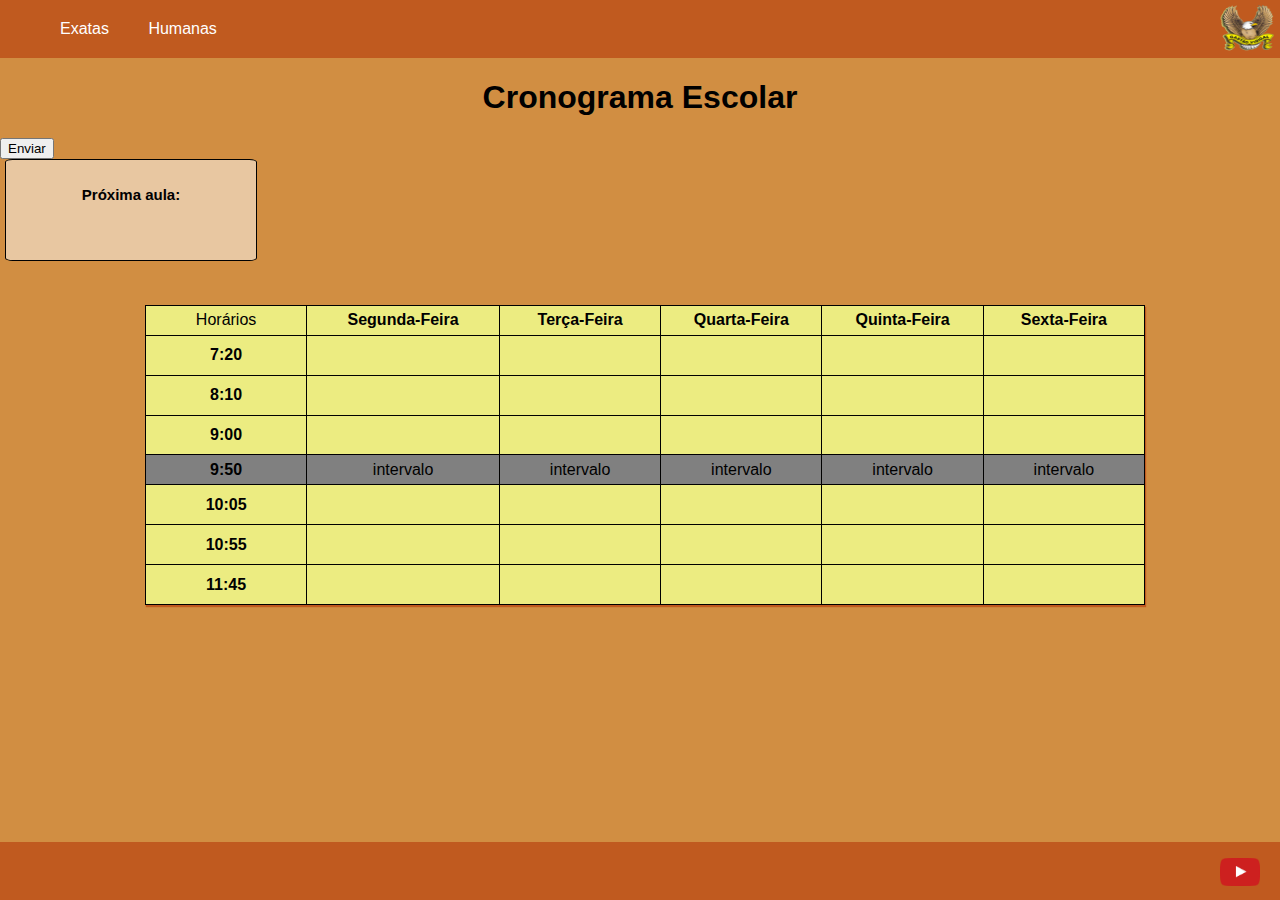
==== humanas.html @ b7fb4162 "☝🤓" ====
<!DOCTYPE html>
<html lang="pt-br">
<head>
	<meta charset="UTF-8">
	<meta http-equiv="X-UA-Compatible" content="IE=edge">
	<meta name="viewport" content="width=device-width, initial-scale=1.0">
	<link rel="stylesheet" href="humanas.css">
    <link rel="shortcut icon" href="open-book.png">
	<!--https://www.flaticon.com/free-icons/open-book Open book icons created by Pixel perfect - Flaticon-->
	<title>Cronograma Humanas</title>
</head>
<body>
	<header>
		<nav>
			<ul>
				<li><a href="index.html">Exatas</a></li>
				<li><a href="humanas.html">Humanas</a></li>
			</ul>
		</nav>
		<img src="aguia_feia.png" alt="Águia Ffeia">
	</header>
	<main>
	<h1>Cronograma Escolar</h1>
	<table>
			<tr>
				<td>Horários</td>
				<th>
					Segunda-Feira
				</th>
				<th>
					Terça-Feira
				</th>
				<th>
					Quarta-Feira
				</th>
				<th>
					Quinta-Feira
				</th>
				<th>
					Sexta-Feira
				</th>
			</tr>
			<tr>
				<th>
					7:20
				</th>
				<td>
					<input id="name31" name="name31" type="text" required>
				</td>
				<td>
					<input id="name32" name="name32" type="text" required>
				</td>
				<td>
					<input id="name33" name="name33" type="text" required>
				</td>
				<td>
					<input id="name34" name="name34" type="text" required>
				</td>
				<td>
					<input id="name35" name="name35" type="text" required>
				</td>
			</tr>
			<tr>
				<th>
					8:10
				</th>
				<td>
					<input id="name36" name="name36" type="text" required>
				</td>
				<td>
					<input id="name37" name="name37" type="text" required>
				</td>
				<td>
					<input id="name38" name="name38" type="text" required>
				</td>
				<td>
					<input id="name39" name="name39" type="text" required>
				</td>
				<td>
					<input id="name40" name="name40" type="text" required>
				</td>
			</tr>
			<tr>
				<th>
					9:00
				</th>
				<td>
					<input id="name41" name="name41" type="text" required>
				</td>
				<td>
					<input id="name42" name="name42" type="text" required>
				</td>
				<td>
					<input id="name43" name="name43" type="text" required>
				</td>
				<td>
					<input id="name44" name="name44" type="text" required>
				</td>
				<td>
					<input id="name45" name="name45" type="text" required>
				</td>
			</tr>
			<tr class="intervalo">
				<th>
					9:50
				</th>
				<td>
					intervalo
				</td>
				<td>
					intervalo
				</td>
				<td>
					intervalo
				</td>
				<td>
					intervalo
				</td>
				<td>
					intervalo
				</td>
			</tr>
			<tr>
				<th>
					10:05
				</th>
				<td>
					<input id="name46" name="name46" type="text" required>
				</td>
				<td>
					<input id="name47" name="name47" type="text" required>
				</td>
				<td>
					<input id="name48" name="name48" type="text" required>
				</td>
				<td>
					<input id="name49" name="name49" type="text" required>
				</td>
				<td>
					<input id="name50" name="name50" type="text" required>
				</td>
			</tr>
			<tr>
				<th>
					10:55
				</th>
				<td>
					<input id="name51" name="name51" type="text" required>
				</td>
				<td>
					<input id="name52" name="name52" type="text" required>
				</td>
				<td>
					<input id="name53" name="name53" type="text" required>
				</td>
				<td>
					<input id="name54" name="name54" type="text" required>
				</td>
				<td>
					<input id="name55" name="name55" type="text" required>
				</td>
			</tr>
			<tr>
				<th>
					11:45
				</th>
				<td>
					<input id="name56" name="name56" type="text" required>
				</td>
				<td>
					<input id="name57" name="name57" type="text" required>
				</td>
				<td>
					<input id="name58" name="name58" type="text" required>
				</td>
				<td>
					<input id="name59" name="name59" type="text" required>
				</td>
				<td>
					<input id="name60" name="name60" type="text" required>
				</td>
			</tr>
	</table>
	<form id="name-form">
		<input type="submit" value="Enviar">
	</form>
	<div class="zap"><h2>Próxima aula:</h2>
	<span class="zaperson"></span>
	</div>
	</main>
	<footer>
		<a href="https://www.youtube.com/@aulaparana9301" target="_blank">
			<img src="youtube.png" alt="Youtube">
		</a>
	</footer>
	<script>
		const nameForm = document.querySelector("#name-form")
		const welcomeContainer = document.querySelector("#welcome")
		const logout = document.querySelector("#logout")

		nameForm.addEventListener("submit", (e) =>{
			e.preventDefault();

			const nameInput31 = document.querySelector("#name31")

			localStorage.setItem("name31", nameInput31.value)
		})
		
		var TLOU31 = localStorage.getItem('name31');
		document.getElementById('name31').value = TLOU31;




		nameForm.addEventListener("submit", (e) =>{
			e.preventDefault();

			const nameInput32 = document.querySelector("#name32")

			localStorage.setItem("name32", nameInput32.value)
		})
		
		var TLOU32 = localStorage.getItem('name32');
		document.getElementById('name32').value = TLOU32;




		nameForm.addEventListener("submit", (e) =>{
			e.preventDefault();

			const nameInput33 = document.querySelector("#name33")

			localStorage.setItem("name33", nameInput33.value)
		})
		
		var TLOU33 = localStorage.getItem('name33');
		document.getElementById('name33').value = TLOU33;




		nameForm.addEventListener("submit", (e) =>{
			e.preventDefault();

			const nameInput34 = document.querySelector("#name34")

			localStorage.setItem("name34", nameInput34.value)
		})
		
		var TLOU34 = localStorage.getItem('name34');
		document.getElementById('name34').value = TLOU34;




		nameForm.addEventListener("submit", (e) =>{
			e.preventDefault();

			const nameInput35 = document.querySelector("#name35")

			localStorage.setItem("name35", nameInput35.value)
		})
		
		var TLOU35 = localStorage.getItem('name35');
		document.getElementById('name35').value = TLOU35;




		nameForm.addEventListener("submit", (e) =>{
			e.preventDefault();

			const nameInput36 = document.querySelector("#name36")

			localStorage.setItem("name36", nameInput36.value)
		})
		
		var TLOU36 = localStorage.getItem('name36');
		document.getElementById('name36').value = TLOU36;




		nameForm.addEventListener("submit", (e) =>{
			e.preventDefault();

			const nameInput37 = document.querySelector("#name37")

			localStorage.setItem("name37", nameInput37.value)
		})
		
		var TLOU37 = localStorage.getItem('name37');
		document.getElementById('name37').value = TLOU37;




		nameForm.addEventListener("submit", (e) =>{
			e.preventDefault();

			const nameInput38 = document.querySelector("#name38")

			localStorage.setItem("name38", nameInput38.value)
		})
		
		var TLOU38 = localStorage.getItem('name38');
		document.getElementById('name38').value = TLOU38;




		nameForm.addEventListener("submit", (e) =>{
			e.preventDefault();

			const nameInput39 = document.querySelector("#name39")

			localStorage.setItem("name39", nameInput39.value)
		})
		
		var TLOU39 = localStorage.getItem('name39');
		document.getElementById('name39').value = TLOU39;




		nameForm.addEventListener("submit", (e) =>{
			e.preventDefault();

			const nameInput40 = document.querySelector("#name40")

			localStorage.setItem("name40", nameInput40.value)
		})
		
		var TLOU40 = localStorage.getItem('name40');
		document.getElementById('name40').value = TLOU40;




		nameForm.addEventListener("submit", (e) =>{
			e.preventDefault();

			const nameInput41 = document.querySelector("#name41")

			localStorage.setItem("name41", nameInput41.value)
		})
		
		var TLOU41 = localStorage.getItem('name41');
		document.getElementById('name41').value = TLOU41;




		nameForm.addEventListener("submit", (e) =>{
			e.preventDefault();

			const nameInput42 = document.querySelector("#name42")

			localStorage.setItem("name42", nameInput42.value)
		})
		
		var TLOU42 = localStorage.getItem('name42');
		document.getElementById('name42').value = TLOU42;




		nameForm.addEventListener("submit", (e) =>{
			e.preventDefault();

			const nameInput43 = document.querySelector("#name43")

			localStorage.setItem("name43", nameInput43.value)
		})
		
		var TLOU43 = localStorage.getItem('name43');
		document.getElementById('name43').value = TLOU43;




		nameForm.addEventListener("submit", (e) =>{
			e.preventDefault();

			const nameInput44 = document.querySelector("#name44")

			localStorage.setItem("name44", nameInput44.value)
		})
		
		var TLOU44 = localStorage.getItem('name44');
		document.getElementById('name44').value = TLOU44;




		nameForm.addEventListener("submit", (e) =>{
			e.preventDefault();

			const nameInput45 = document.querySelector("#name45")

			localStorage.setItem("name45", nameInput45.value)
		})
		
		var TLOU45 = localStorage.getItem('name45');
		document.getElementById('name45').value = TLOU45;
		



		nameForm.addEventListener("submit", (e) =>{
			e.preventDefault();

			const nameInput46 = document.querySelector("#name46")

			localStorage.setItem("name46", nameInput46.value)
		})
		
		var TLOU46 = localStorage.getItem('name46');
		document.getElementById('name46').value = TLOU46;




		nameForm.addEventListener("submit", (e) =>{
			e.preventDefault();

			const nameInput47 = document.querySelector("#name47")

			localStorage.setItem("name47", nameInput47.value)
		})
		
		var TLOU47 = localStorage.getItem('name47');
		document.getElementById('name47').value = TLOU47;




		nameForm.addEventListener("submit", (e) =>{
			e.preventDefault();

			const nameInput48 = document.querySelector("#name48")

			localStorage.setItem("name48", nameInput48.value)
		})
		
		var TLOU48 = localStorage.getItem('name48');
		document.getElementById('name48').value = TLOU48;




		nameForm.addEventListener("submit", (e) =>{
			e.preventDefault();

			const nameInput49 = document.querySelector("#name49")

			localStorage.setItem("name49", nameInput49.value)
		})
		
		var TLOU49 = localStorage.getItem('name49');
		document.getElementById('name49').value = TLOU49;




		nameForm.addEventListener("submit", (e) =>{
			e.preventDefault();

			const nameInput50 = document.querySelector("#name50")

			localStorage.setItem("name50", nameInput50.value)
		})
		
		var TLOU50 = localStorage.getItem('name50');
		document.getElementById('name50').value = TLOU50;




		nameForm.addEventListener("submit", (e) =>{
			e.preventDefault();

			const nameInput51 = document.querySelector("#name51")

			localStorage.setItem("name51", nameInput51.value)
		})
		
		var TLOU51 = localStorage.getItem('name51');
		document.getElementById('name51').value = TLOU51;




		nameForm.addEventListener("submit", (e) =>{
			e.preventDefault();

			const nameInput52 = document.querySelector("#name52")

			localStorage.setItem("name52", nameInput52.value)
		})
		
		var TLOU52 = localStorage.getItem('name52');
		document.getElementById('name52').value = TLOU52;




		nameForm.addEventListener("submit", (e) =>{
			e.preventDefault();

			const nameInput53 = document.querySelector("#name53")

			localStorage.setItem("name53", nameInput53.value)
		})
		
		var TLOU53 = localStorage.getItem('name53');
		document.getElementById('name53').value = TLOU53;




		nameForm.addEventListener("submit", (e) =>{
			e.preventDefault();

			const nameInput54 = document.querySelector("#name54")

			localStorage.setItem("name54", nameInput54.value)
		})
		
		var TLOU54 = localStorage.getItem('name54');
		document.getElementById('name54').value = TLOU54;




		nameForm.addEventListener("submit", (e) =>{
			e.preventDefault();

			const nameInput55 = document.querySelector("#name55")

			localStorage.setItem("name55", nameInput55.value)
		})
		
		var TLOU55 = localStorage.getItem('name55');
		document.getElementById('name55').value = TLOU55;




		nameForm.addEventListener("submit", (e) =>{
			e.preventDefault();

			const nameInput56 = document.querySelector("#name56")

			localStorage.setItem("name56", nameInput56.value)
		})
		
		var TLOU56 = localStorage.getItem('name56');
		document.getElementById('name56').value = TLOU56;




		nameForm.addEventListener("submit", (e) =>{
			e.preventDefault();

			const nameInput57 = document.querySelector("#name57")

			localStorage.setItem("name57", nameInput57.value)
		})
		
		var TLOU57 = localStorage.getItem('name57');
		document.getElementById('name57').value = TLOU57;




		nameForm.addEventListener("submit", (e) =>{
			e.preventDefault();

			const nameInput58 = document.querySelector("#name58")

			localStorage.setItem("name58", nameInput58.value)
		})
		
		var TLOU58 = localStorage.getItem('name58');
		document.getElementById('name58').value = TLOU58;




		nameForm.addEventListener("submit", (e) =>{
			e.preventDefault();

			const nameInput59 = document.querySelector("#name59")

			localStorage.setItem("name59", nameInput59.value)
		})
		
		var TLOU59 = localStorage.getItem('name59');
		document.getElementById('name59').value = TLOU59;




		nameForm.addEventListener("submit", (e) =>{
			e.preventDefault();

			const nameInput60 = document.querySelector("#name60")

			localStorage.setItem("name60", nameInput60.value)
		})
		
		var TLOU60 = localStorage.getItem('name60');
		document.getElementById('name60').value = TLOU60;




		function reloj() {
  			var hoy = new Date();
  			var dia = hoy.getDay();
  			var hora = hoy.getHours();
  			var minuto = hoy.getMinutes();
  			var segundo = hoy.getSeconds();


  			if (dia == 1 & hora < 7 & minuto < 20) {
				document.querySelector(".zaperson").innerHTML = "Português";
 			}
  			if (dia == 1 & hora == 7 & minuto == 20) {
				document.querySelector(".zaperson").innerHTML = "Química";
  			}
  			if (dia == 1 & hora == 8 & minuto == 10) {
				document.querySelector(".zaperson").innerHTML = "Português I";
  			}
  			if (dia == 1 & hora == 9 & minuto == 00) {
				document.querySelector(".zaperson").innerHTML = "Recreio XD";
  			}
  			if (dia == 1 & hora == 9 & minuto == 50) {
				document.querySelector(".zaperson").innerHTML = "História";
  			}
  			if (dia == 1 & hora == 10 & minuto == 05) {
				document.querySelector(".zaperson").innerHTML = "Artes I";
  			}
  			if (dia == 1 & hora == 10 & minuto == 55) {
				document.querySelector(".zaperson").innerHTML = "Inglês";
  			}


  			if (dia == 2 & hora < 7 & minuto < 20) {
				document.querySelector(".zaperson").innerHTML = "Química";
  			}
  			if (dia == 2 & hora == 7 & minuto == 20) {
				document.querySelector(".zaperson").innerHTML = "Sociologia";
  			}
  			if (dia == 2 & hora == 8 & minuto == 10) {
				document.querySelector(".zaperson").innerHTML = "Ed. Fin.";
			}
			if (dia == 2 & hora == 9 & minuto == 00) {
				document.querySelector(".zaperson").innerHTML = "Recreio XD";
			}
			if (dia == 2 & hora == 9 & minuto == 50) {
				document.querySelector(".zaperson").innerHTML = "Ed. Fin.";
			}
			if (dia == 2 & hora == 10 & minuto == 05) {
				document.querySelector(".zaperson").innerHTML = "Biologia";
			}
			if (dia == 2 & hora == 10 & minuto == 55) {
				document.querySelector(".zaperson").innerHTML = "Português I";
			}


			if (dia == 3 & hora < 7 & minuto < 20) {
				document.querySelector(".zaperson").innerHTML = "Ed. Física";
			}
			if (dia == 3 & hora == 7 & minuto == 20) {
				document.querySelector(".zaperson").innerHTML = "Artes I";
			}
			if (dia == 3 & hora == 8 & minuto == 10) {
				document.querySelector(".zaperson").innerHTML = "Matemática";
			}
			if (dia == 3 & hora == 9 & minuto == 00) {
				document.querySelector(".zaperson").innerHTML = "Recreio XD";
			}
			if (dia == 3 & hora == 9 & minuto == 50) {
				document.querySelector(".zaperson").innerHTML = "Matemática";
			}
			if (dia == 3 & hora == 10 & minuto == 05) {
				document.querySelector(".zaperson").innerHTML = "Biologia";
			}
			if (dia == 3 & hora >= 10 & minuto <= 55) {
				document.querySelector(".zaperson").innerHTML = "Filosofia I";
			}

  
			if (dia == 4 & hora < 7 & minuto < 20) {
				document.querySelector(".zaperson").innerHTML = "Proj. de Vida ";
			}
			if (dia == 4 & hora == 7 & minuto == 20) {
				document.querySelector(".zaperson").innerHTML = "Matemática";
			}
			if (dia == 4 & hora == 8 & minuto == 10) {
				document.querySelector(".zaperson").innerHTML = "Geografia";
			}
			if (dia == 4 & hora == 9 & minuto == 00) {
				document.querySelector(".zaperson").innerHTML = "Recreio XD";
			}
			if (dia == 4 & hora == 9 & minuto == 50) {
				document.querySelector(".zaperson").innerHTML = "Filosofia I";
			}
			if (dia == 4 & hora == 10 & minuto == 05) {
				document.querySelector(".zaperson").innerHTML = "Filosofia I";
			}
			if (dia == 4 & hora == 10 & minuto == 55) {
				document.querySelector(".zaperson").innerHTML = "História";
			}


			if (dia == 5 & hora < 7 & minuto < 20) {
				document.querySelector(".zaperson").innerHTML = "Português";
			}
			if (dia == 5 & hora == 7 & minuto == 20) {
				document.querySelector(".zaperson").innerHTML = "Português";
			}
			if (dia == 5 & hora == 8 & minuto == 10) {
				document.querySelector(".zaperson").innerHTML = "Ed. Física";
			}
			if (dia == 5 & hora == 9 & minuto == 00) {
				document.querySelector(".zaperson").innerHTML = "Recreio XD";
			}
			if (dia == 5 & hora == 9 & minuto == 50) {
				document.querySelector(".zaperson").innerHTML = "Sociologia";
			}
			if (dia == 5 & hora == 10 & minuto == 05) {
				document.querySelector(".zaperson").innerHTML = "Inglês";
			}
			if (dia == 5 & hora == 10 & minuto == 55) {
				document.querySelector(".zaperson").innerHTML = "Geografia";
			}


			if (hora >= 12) {
				document.querySelector(".zaperson").innerHTML = "Nenhuma XD";
			}
		};
		setInterval(reloj, 1000);
	</script>
</body>
</html>
---- humanas.css ----
@import url('https://fonts.googleapis.com/css2?family=Raleway:wght@600&display=swap');

html{
    margin: 0;
    padding: 0;
    width: 100vw;
    height: 100vh;
}
body {
    margin: 0;
    padding: 0;
    background-color: rgb(209, 142, 66);
    font-family: Arial, Helvetica, sans-serif;
}
header {
    background-color: rgb(192, 90, 31);
    padding: 20px;
}
ul {
    margin: 0;
}
li {
    margin-right: 35px;
    display: inline-block;
    position: relative;
}
li::after {
    content:"";
    width: 0;
    height: 1px;
    background-color: white;
    position: absolute;
    bottom: 0;
    left: 0;
    transition: .2s ease-in-out;
}
li:hover::after{
    width: 100%;
}
a {
    text-decoration: none;
    color: white;
}
header img {
    position: absolute;
    width: 55px;
    right: 5px;
    top: 5px;
}
h1 {
    text-align: center;
}
h2 {
    text-align: center;
}
table {
    margin: 0;  
    position: absolute;
    top: 50%;
    left: 50%;
    transform: translate(-50%, -50%);
    background: rgb(236, 236, 129);
    height: 300px;
    width: 1000px;
    border-collapse: collapse;
    box-shadow: 1px 2px 1px rgb(192,90,31);
    text-align: center;
    padding: 5px;
    margin: 5px;
}
th,td {
    border: 1px solid black;
    width: 0px;
    overflow: hidden;
}
.intervalo {
    background-color: gray;
}
table input {
    background: rgb(236, 236, 129);
    margin-left: -3px;
    width: 100%;
    height: 100%;
    font-size: 100%;
    text-align: center;
    font-family: 'Raleway', sans-serif;
}
footer {
    position: absolute;
    bottom: 0;
    width: 100%;
    height: 58px;
    background-color: rgb(192, 90, 31);
}
footer img {
    position: absolute;
    width: 40px;
    bottom: 14px;
    right: 20px;
}
.zap {
    background-color: rgba(255, 255, 255, 0.5);
    border: 1px solid #000;
    border-radius: 3%;
    color: #000;
    display: flex;
    flex-direction: column;
    font-size: 10px;
    justify-content: center;
    height: 100px;
    width: 250px;
    margin-left: 5px;
  }
  .zaperson {
    justify-content: center;
    align-items: center;
    margin-top: 20px;
    margin-left: 65px;
    margin-bottom: 10px;
    font-size: 20px;
    font-weight: bold;
  }
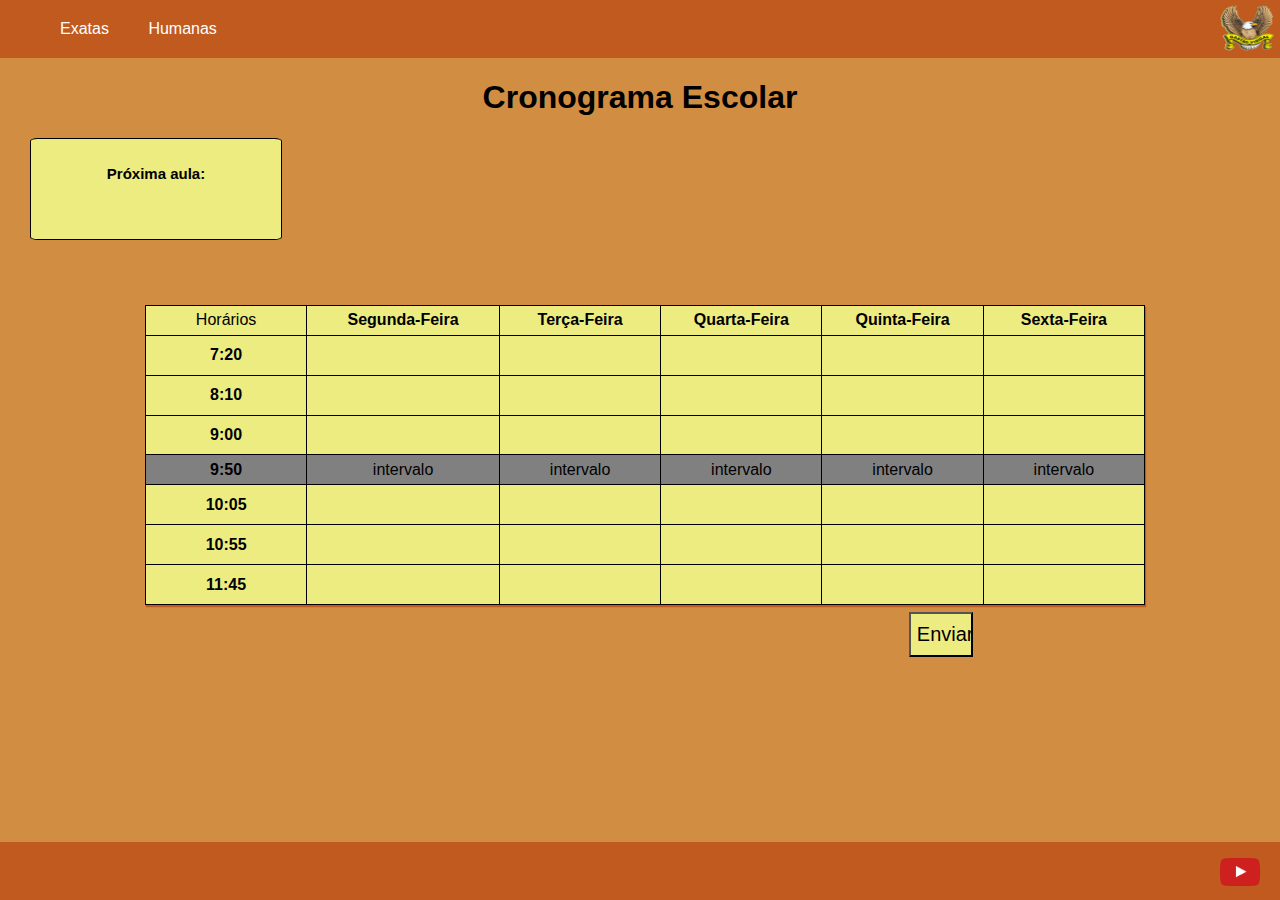
==== commit 0b7efb7e: "☝🤓" ====
--- a/humanas.html
+++ b/humanas.html
@@ -182,7 +182,7 @@
 			</tr>
 	</table>
 	<form id="name-form">
-		<input type="submit" value="Enviar">
+		<input id="ButaoH" type="submit" value="Enviar">
 	</form>
 	<div class="zap"><h2>Próxima aula:</h2>
 	<span class="zaperson"></span>
--- a/humanas.css
+++ b/humanas.css
@@ -85,6 +85,21 @@
     text-align: center;
     font-family: 'Raleway', sans-serif;
 }
+#ButaoH {
+    transition: all .2s;
+    position: absolute;
+    background-color: rgb(236, 236, 129);
+    width: 5%;
+    height: 5%;
+    right: 24%;
+    bottom: 27%;
+    font-size: 20px;
+    cursor: pointer;
+}
+#ButaoH:hover {
+    transform: scale(1.1);
+    filter: drop-shadow(10px 10px 1px rgba(0,0,0,.5));
+}
 footer {
     position: absolute;
     bottom: 0;
@@ -99,7 +114,7 @@
     right: 20px;
 }
 .zap {
-    background-color: rgba(255, 255, 255, 0.5);
+    background-color: rgb(236, 236, 129);
     border: 1px solid #000;
     border-radius: 3%;
     color: #000;
@@ -109,7 +124,7 @@
     justify-content: center;
     height: 100px;
     width: 250px;
-    margin-left: 5px;
+    margin-left: 30px;
   }
   .zaperson {
     justify-content: center;
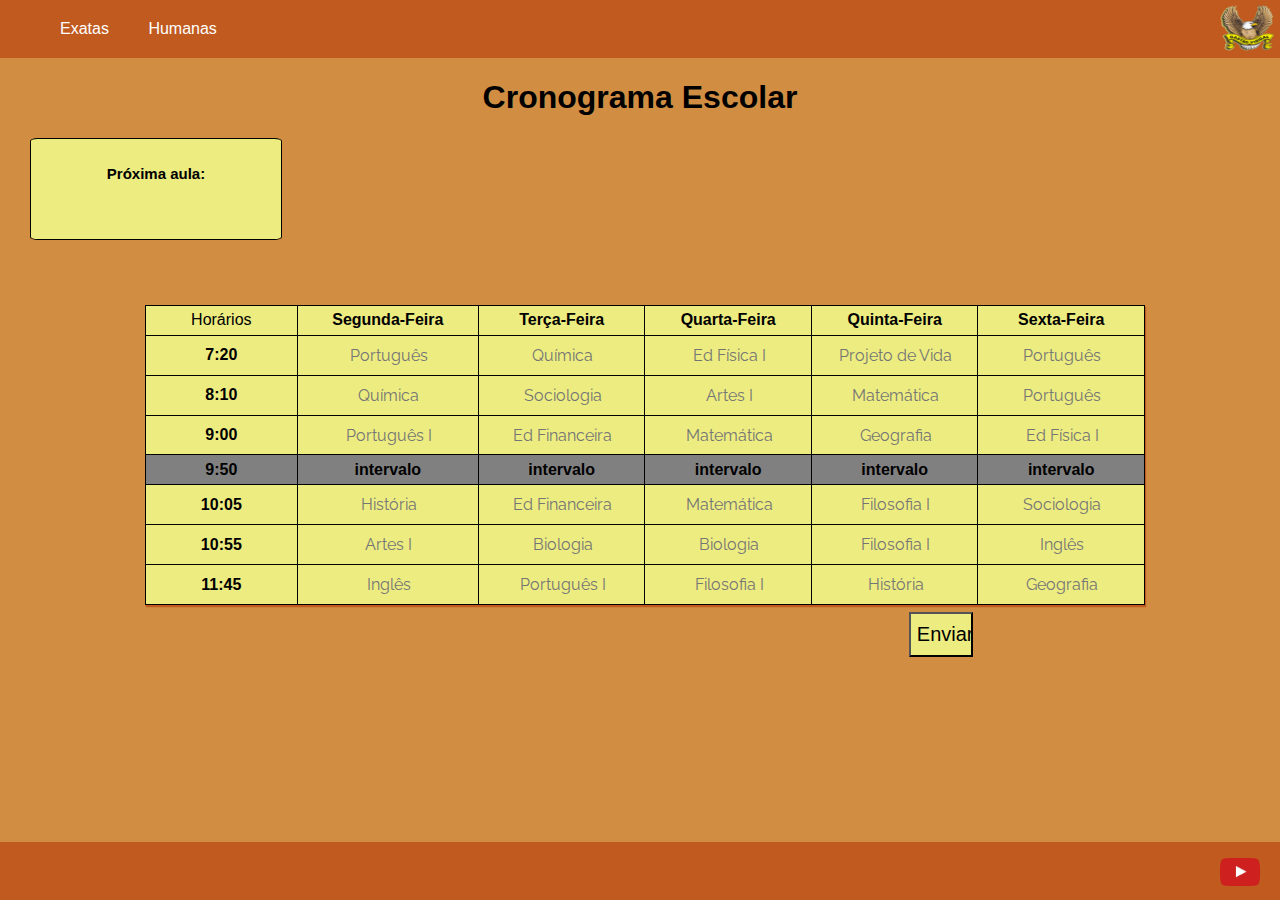
==== commit 14e982b1: "☝🤓" ====
--- a/humanas.html
+++ b/humanas.html
@@ -45,19 +45,19 @@
 					7:20
 				</th>
 				<td>
-					<input id="name31" name="name31" type="text" required>
-				</td>
-				<td>
-					<input id="name32" name="name32" type="text" required>
-				</td>
-				<td>
-					<input id="name33" name="name33" type="text" required>
-				</td>
-				<td>
-					<input id="name34" name="name34" type="text" required>
-				</td>
-				<td>
-					<input id="name35" name="name35" type="text" required>
+					<input id="name31" name="name31" type="text" placeholder="Português" required>
+				</td>
+				<td>
+					<input id="name32" name="name32" type="text" placeholder="Química" required>
+				</td>
+				<td>
+					<input id="name33" name="name33" type="text" placeholder="Ed Física I" required>
+				</td>
+				<td>
+					<input id="name34" name="name34" type="text" placeholder="Projeto de Vida" required>
+				</td>
+				<td>
+					<input id="name35" name="name35" type="text" placeholder="Português" required>
 				</td>
 			</tr>
 			<tr>
@@ -65,19 +65,19 @@
 					8:10
 				</th>
 				<td>
-					<input id="name36" name="name36" type="text" required>
-				</td>
-				<td>
-					<input id="name37" name="name37" type="text" required>
-				</td>
-				<td>
-					<input id="name38" name="name38" type="text" required>
-				</td>
-				<td>
-					<input id="name39" name="name39" type="text" required>
-				</td>
-				<td>
-					<input id="name40" name="name40" type="text" required>
+					<input id="name36" name="name36" type="text" placeholder="Química" required>
+				</td>
+				<td>
+					<input id="name37" name="name37" type="text" placeholder="Sociologia" required>
+				</td>
+				<td>
+					<input id="name38" name="name38" type="text" placeholder="Artes I" required>
+				</td>
+				<td>
+					<input id="name39" name="name39" type="text" placeholder="Matemática" required>
+				</td>
+				<td>
+					<input id="name40" name="name40" type="text" placeholder="Português" required>
 				</td>
 			</tr>
 			<tr>
@@ -85,19 +85,19 @@
 					9:00
 				</th>
 				<td>
-					<input id="name41" name="name41" type="text" required>
-				</td>
-				<td>
-					<input id="name42" name="name42" type="text" required>
-				</td>
-				<td>
-					<input id="name43" name="name43" type="text" required>
-				</td>
-				<td>
-					<input id="name44" name="name44" type="text" required>
-				</td>
-				<td>
-					<input id="name45" name="name45" type="text" required>
+					<input id="name41" name="name41" type="text" placeholder="Português I" required>
+				</td>
+				<td>
+					<input id="name42" name="name42" type="text" placeholder="Ed Financeira" required>
+				</td>
+				<td>
+					<input id="name43" name="name43" type="text" placeholder="Matemática" required>
+				</td>
+				<td>
+					<input id="name44" name="name44" type="text" placeholder="Geografia" required>
+				</td>
+				<td>
+					<input id="name45" name="name45" type="text" placeholder="Ed Física I" required>
 				</td>
 			</tr>
 			<tr class="intervalo">
@@ -125,19 +125,19 @@
 					10:05
 				</th>
 				<td>
-					<input id="name46" name="name46" type="text" required>
-				</td>
-				<td>
-					<input id="name47" name="name47" type="text" required>
-				</td>
-				<td>
-					<input id="name48" name="name48" type="text" required>
-				</td>
-				<td>
-					<input id="name49" name="name49" type="text" required>
-				</td>
-				<td>
-					<input id="name50" name="name50" type="text" required>
+					<input id="name46" name="name46" type="text" placeholder="História" required>
+				</td>
+				<td>
+					<input id="name47" name="name47" type="text" placeholder="Ed Financeira" required>
+				</td>
+				<td>
+					<input id="name48" name="name48" type="text" placeholder="Matemática" required>
+				</td>
+				<td>
+					<input id="name49" name="name49" type="text" placeholder="Filosofia I" required>
+				</td>
+				<td>
+					<input id="name50" name="name50" type="text" placeholder="Sociologia" required>
 				</td>
 			</tr>
 			<tr>
@@ -145,19 +145,19 @@
 					10:55
 				</th>
 				<td>
-					<input id="name51" name="name51" type="text" required>
-				</td>
-				<td>
-					<input id="name52" name="name52" type="text" required>
-				</td>
-				<td>
-					<input id="name53" name="name53" type="text" required>
-				</td>
-				<td>
-					<input id="name54" name="name54" type="text" required>
-				</td>
-				<td>
-					<input id="name55" name="name55" type="text" required>
+					<input id="name51" name="name51" type="text" placeholder="Artes I" required>
+				</td>
+				<td>
+					<input id="name52" name="name52" type="text" placeholder="Biologia" required>
+				</td>
+				<td>
+					<input id="name53" name="name53" type="text" placeholder="Biologia" required>
+				</td>
+				<td>
+					<input id="name54" name="name54" type="text" placeholder="Filosofia I" required>
+				</td>
+				<td>
+					<input id="name55" name="name55" type="text" placeholder="Inglês" required>
 				</td>
 			</tr>
 			<tr>
@@ -165,19 +165,19 @@
 					11:45
 				</th>
 				<td>
-					<input id="name56" name="name56" type="text" required>
-				</td>
-				<td>
-					<input id="name57" name="name57" type="text" required>
-				</td>
-				<td>
-					<input id="name58" name="name58" type="text" required>
-				</td>
-				<td>
-					<input id="name59" name="name59" type="text" required>
-				</td>
-				<td>
-					<input id="name60" name="name60" type="text" required>
+					<input id="name56" name="name56" type="text" placeholder="Inglês" required>
+				</td>
+				<td>
+					<input id="name57" name="name57" type="text" placeholder="Português I" required>
+				</td>
+				<td>
+					<input id="name58" name="name58" type="text" placeholder="Filosofia I" required>
+				</td>
+				<td>
+					<input id="name59" name="name59" type="text" placeholder="História" required>
+				</td>
+				<td>
+					<input id="name60" name="name60" type="text" placeholder="Geografia" required>
 				</td>
 			</tr>
 	</table>
--- a/humanas.css
+++ b/humanas.css
@@ -75,6 +75,7 @@
 }
 .intervalo {
     background-color: gray;
+    font-weight: bold;
 }
 table input {
     background: rgb(236, 236, 129);
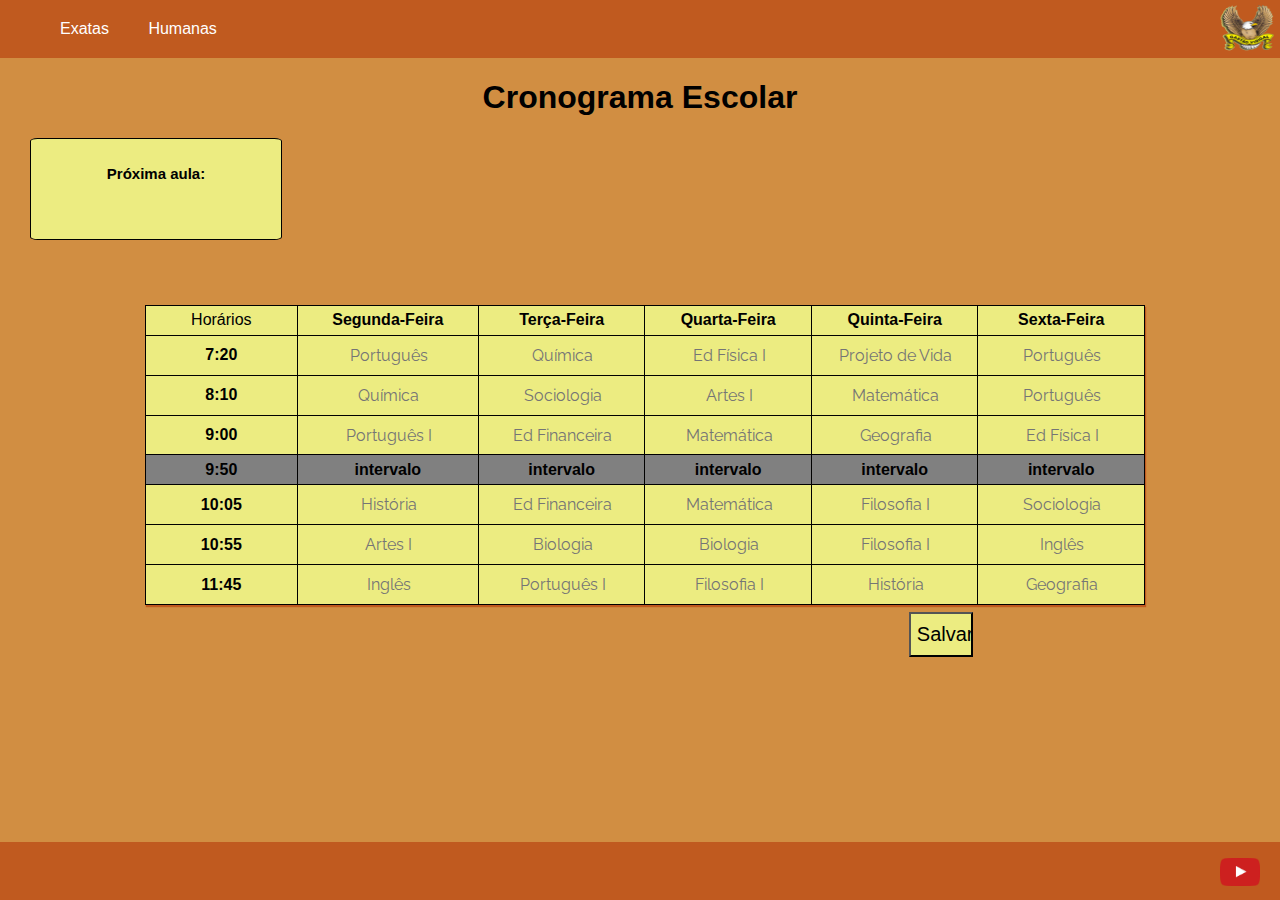
==== commit 184dd595: "☝🤓" ====
--- a/humanas.html
+++ b/humanas.html
@@ -182,7 +182,7 @@
 			</tr>
 	</table>
 	<form id="name-form">
-		<input id="ButaoH" type="submit" value="Enviar">
+		<input id="ButaoH" type="submit" value="Salvar">
 	</form>
 	<div class="zap"><h2>Próxima aula:</h2>
 	<span class="zaperson"></span>
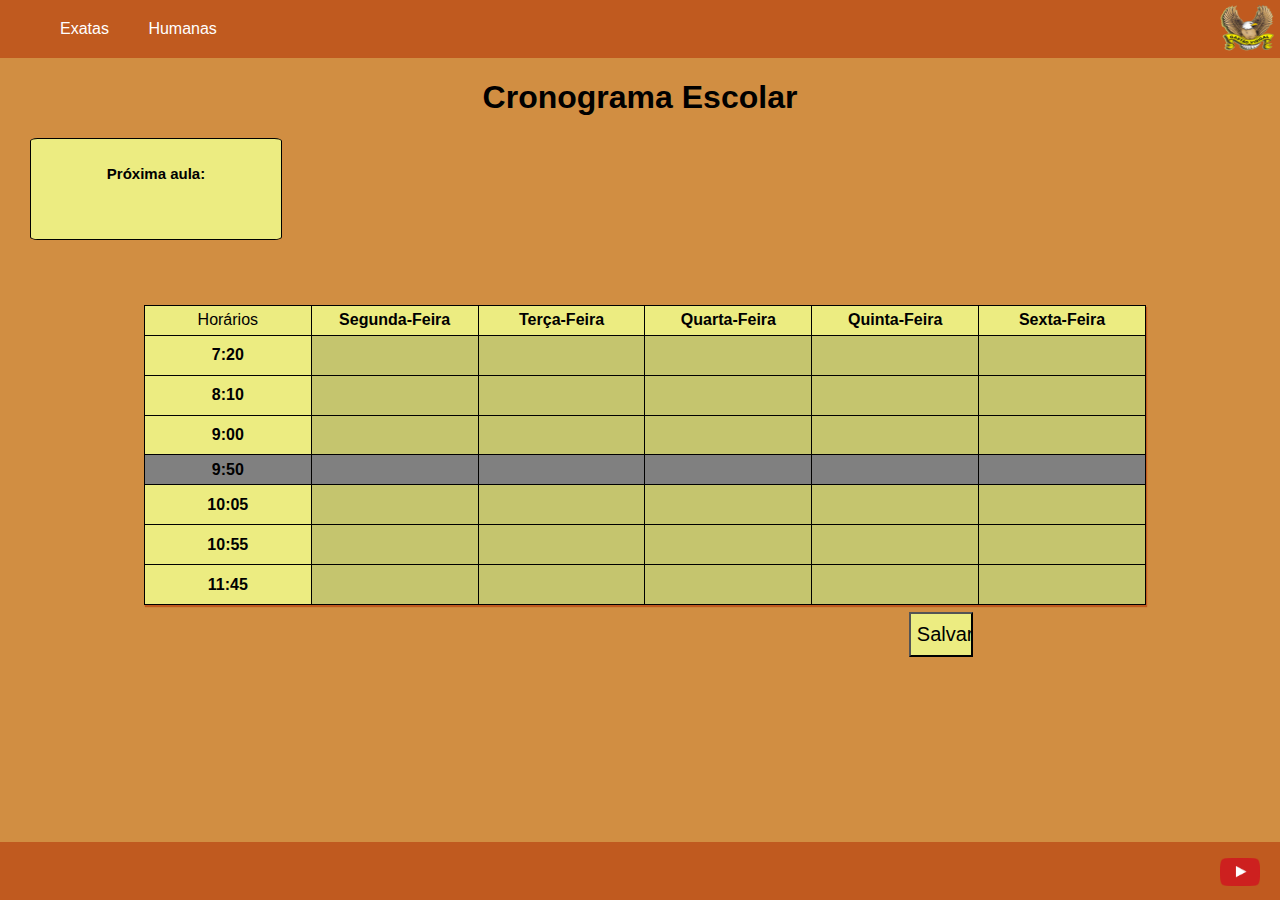
==== commit 53cfe0ce: "☝🤓" ====
--- a/humanas.html
+++ b/humanas.html
@@ -182,7 +182,7 @@
 			</tr>
 	</table>
 	<form id="name-form">
-		<input id="ButaoH" type="submit" value="Salvar">
+		<input id="ButaoH" type="submit" value="Salvar" onclick="window.location.reload()">
 	</form>
 	<div class="zap"><h2>Próxima aula:</h2>
 	<span class="zaperson"></span>
@@ -195,8 +195,6 @@
 	</footer>
 	<script>
 		const nameForm = document.querySelector("#name-form")
-		const welcomeContainer = document.querySelector("#welcome")
-		const logout = document.querySelector("#logout")
 
 		nameForm.addEventListener("submit", (e) =>{
 			e.preventDefault();
@@ -209,6 +207,9 @@
 		var TLOU31 = localStorage.getItem('name31');
 		document.getElementById('name31').value = TLOU31;
 
+		if(name31.value == '') {
+			name31.style.background = "rgb(197, 197, 110)";
+		}
 
 
 
@@ -223,6 +224,9 @@
 		var TLOU32 = localStorage.getItem('name32');
 		document.getElementById('name32').value = TLOU32;
 
+		if(name32.value == '') {
+			name32.style.background = "rgb(197, 197, 110)";
+		}
 
 
 
@@ -237,6 +241,9 @@
 		var TLOU33 = localStorage.getItem('name33');
 		document.getElementById('name33').value = TLOU33;
 
+		if(name33.value == '') {
+			name33.style.background = "rgb(197, 197, 110)";
+		}
 
 
 
@@ -251,6 +258,9 @@
 		var TLOU34 = localStorage.getItem('name34');
 		document.getElementById('name34').value = TLOU34;
 
+		if(name34.value == '') {
+			name34.style.background = "rgb(197, 197, 110)";
+		}
 
 
 
@@ -265,6 +275,9 @@
 		var TLOU35 = localStorage.getItem('name35');
 		document.getElementById('name35').value = TLOU35;
 
+		if(name35.value == '') {
+			name35.style.background = "rgb(197, 197, 110)";
+		}
 
 
 
@@ -279,6 +292,9 @@
 		var TLOU36 = localStorage.getItem('name36');
 		document.getElementById('name36').value = TLOU36;
 
+		if(name36.value == '') {
+			name36.style.background = "rgb(197, 197, 110)";
+		}
 
 
 
@@ -293,6 +309,9 @@
 		var TLOU37 = localStorage.getItem('name37');
 		document.getElementById('name37').value = TLOU37;
 
+		if(name37.value == '') {
+			name37.style.background = "rgb(197, 197, 110)";
+		}
 
 
 
@@ -307,6 +326,9 @@
 		var TLOU38 = localStorage.getItem('name38');
 		document.getElementById('name38').value = TLOU38;
 
+		if(name38.value == '') {
+			name38.style.background = "rgb(197, 197, 110)";
+		}
 
 
 
@@ -321,6 +343,9 @@
 		var TLOU39 = localStorage.getItem('name39');
 		document.getElementById('name39').value = TLOU39;
 
+		if(name39.value == '') {
+			name39.style.background = "rgb(197, 197, 110)";
+		}
 
 
 
@@ -335,6 +360,9 @@
 		var TLOU40 = localStorage.getItem('name40');
 		document.getElementById('name40').value = TLOU40;
 
+		if(name40.value == '') {
+			name40.style.background = "rgb(197, 197, 110)";
+		}
 
 
 
@@ -349,6 +377,9 @@
 		var TLOU41 = localStorage.getItem('name41');
 		document.getElementById('name41').value = TLOU41;
 
+		if(name41.value == '') {
+			name41.style.background = "rgb(197, 197, 110)";
+		}
 
 
 
@@ -363,6 +394,9 @@
 		var TLOU42 = localStorage.getItem('name42');
 		document.getElementById('name42').value = TLOU42;
 
+		if(name42.value == '') {
+			name42.style.background = "rgb(197, 197, 110)";
+		}
 
 
 
@@ -377,6 +411,9 @@
 		var TLOU43 = localStorage.getItem('name43');
 		document.getElementById('name43').value = TLOU43;
 
+		if(name43.value == '') {
+			name43.style.background = "rgb(197, 197, 110)";
+		}
 
 
 
@@ -391,6 +428,9 @@
 		var TLOU44 = localStorage.getItem('name44');
 		document.getElementById('name44').value = TLOU44;
 
+		if(name44.value == '') {
+			name44.style.background = "rgb(197, 197, 110)";
+		}
 
 
 
@@ -401,10 +441,13 @@
 
 			localStorage.setItem("name45", nameInput45.value)
 		})
-		
+
 		var TLOU45 = localStorage.getItem('name45');
 		document.getElementById('name45').value = TLOU45;
-		
+
+		if(name45.value == '') {
+			name45.style.background = "rgb(197, 197, 110)";
+		}
 
 
 
@@ -419,6 +462,9 @@
 		var TLOU46 = localStorage.getItem('name46');
 		document.getElementById('name46').value = TLOU46;
 
+		if(name46.value == '') {
+			name46.style.background = "rgb(197, 197, 110)";
+		}
 
 
 
@@ -433,6 +479,9 @@
 		var TLOU47 = localStorage.getItem('name47');
 		document.getElementById('name47').value = TLOU47;
 
+		if(name47.value == '') {
+			name47.style.background = "rgb(197, 197, 110)";
+		}
 
 
 
@@ -447,6 +496,9 @@
 		var TLOU48 = localStorage.getItem('name48');
 		document.getElementById('name48').value = TLOU48;
 
+		if(name48.value == '') {
+			name48.style.background = "rgb(197, 197, 110)";
+		}
 
 
 
@@ -461,6 +513,9 @@
 		var TLOU49 = localStorage.getItem('name49');
 		document.getElementById('name49').value = TLOU49;
 
+		if(name49.value == '') {
+			name49.style.background = "rgb(197, 197, 110)";
+		}
 
 
 
@@ -475,6 +530,9 @@
 		var TLOU50 = localStorage.getItem('name50');
 		document.getElementById('name50').value = TLOU50;
 
+		if(name50.value == '') {
+			name50.style.background = "rgb(197, 197, 110)";
+		}
 
 
 
@@ -489,6 +547,9 @@
 		var TLOU51 = localStorage.getItem('name51');
 		document.getElementById('name51').value = TLOU51;
 
+		if(name51.value == '') {
+			name51.style.background = "rgb(197, 197, 110)";
+		}
 
 
 
@@ -503,6 +564,9 @@
 		var TLOU52 = localStorage.getItem('name52');
 		document.getElementById('name52').value = TLOU52;
 
+		if(name52.value == '') {
+			name52.style.background = "rgb(197, 197, 110)";
+		}
 
 
 
@@ -517,6 +581,9 @@
 		var TLOU53 = localStorage.getItem('name53');
 		document.getElementById('name53').value = TLOU53;
 
+		if(name53.value == '') {
+			name53.style.background = "rgb(197, 197, 110)";
+		}
 
 
 
@@ -531,6 +598,9 @@
 		var TLOU54 = localStorage.getItem('name54');
 		document.getElementById('name54').value = TLOU54;
 
+		if(name54.value == '') {
+			name54.style.background = "rgb(197, 197, 110)";
+		}
 
 
 
@@ -545,6 +615,9 @@
 		var TLOU55 = localStorage.getItem('name55');
 		document.getElementById('name55').value = TLOU55;
 
+		if(name55.value == '') {
+			name55.style.background = "rgb(197, 197, 110)";
+		}
 
 
 
@@ -559,6 +632,9 @@
 		var TLOU56 = localStorage.getItem('name56');
 		document.getElementById('name56').value = TLOU56;
 
+		if(name56.value == '') {
+			name56.style.background = "rgb(197, 197, 110)";
+		}
 
 
 
@@ -573,6 +649,9 @@
 		var TLOU57 = localStorage.getItem('name57');
 		document.getElementById('name57').value = TLOU57;
 
+		if(name57.value == '') {
+			name57.style.background = "rgb(197, 197, 110)";
+		}
 
 
 
@@ -587,6 +666,9 @@
 		var TLOU58 = localStorage.getItem('name58');
 		document.getElementById('name58').value = TLOU58;
 
+		if(name58.value == '') {
+			name58.style.background = "rgb(197, 197, 110)";
+		}
 
 
 
@@ -601,6 +683,9 @@
 		var TLOU59 = localStorage.getItem('name59');
 		document.getElementById('name59').value = TLOU59;
 
+		if(name59.value == '') {
+			name59.style.background = "rgb(197, 197, 110)";
+		}
 
 
 
@@ -615,6 +700,9 @@
 		var TLOU60 = localStorage.getItem('name60');
 		document.getElementById('name60').value = TLOU60;
 
+		if(name60.value == '') {
+			name60.style.background = "rgb(197, 197, 110)";
+		}
 
 
 
--- a/humanas.css
+++ b/humanas.css
@@ -61,7 +61,7 @@
     transform: translate(-50%, -50%);
     background: rgb(236, 236, 129);
     height: 300px;
-    width: 1000px;
+    width: 1002px;
     border-collapse: collapse;
     box-shadow: 1px 2px 1px rgb(192,90,31);
     text-align: center;
@@ -72,10 +72,14 @@
     border: 1px solid black;
     width: 0px;
     overflow: hidden;
+    width: 167px;
 }
 .intervalo {
     background-color: gray;
     font-weight: bold;
+}
+.intervalo td {
+    opacity: 0;
 }
 table input {
     background: rgb(236, 236, 129);
@@ -86,6 +90,9 @@
     text-align: center;
     font-family: 'Raleway', sans-serif;
 }
+input::placeholder {
+    opacity: 0;
+ }
 #ButaoH {
     transition: all .2s;
     position: absolute;
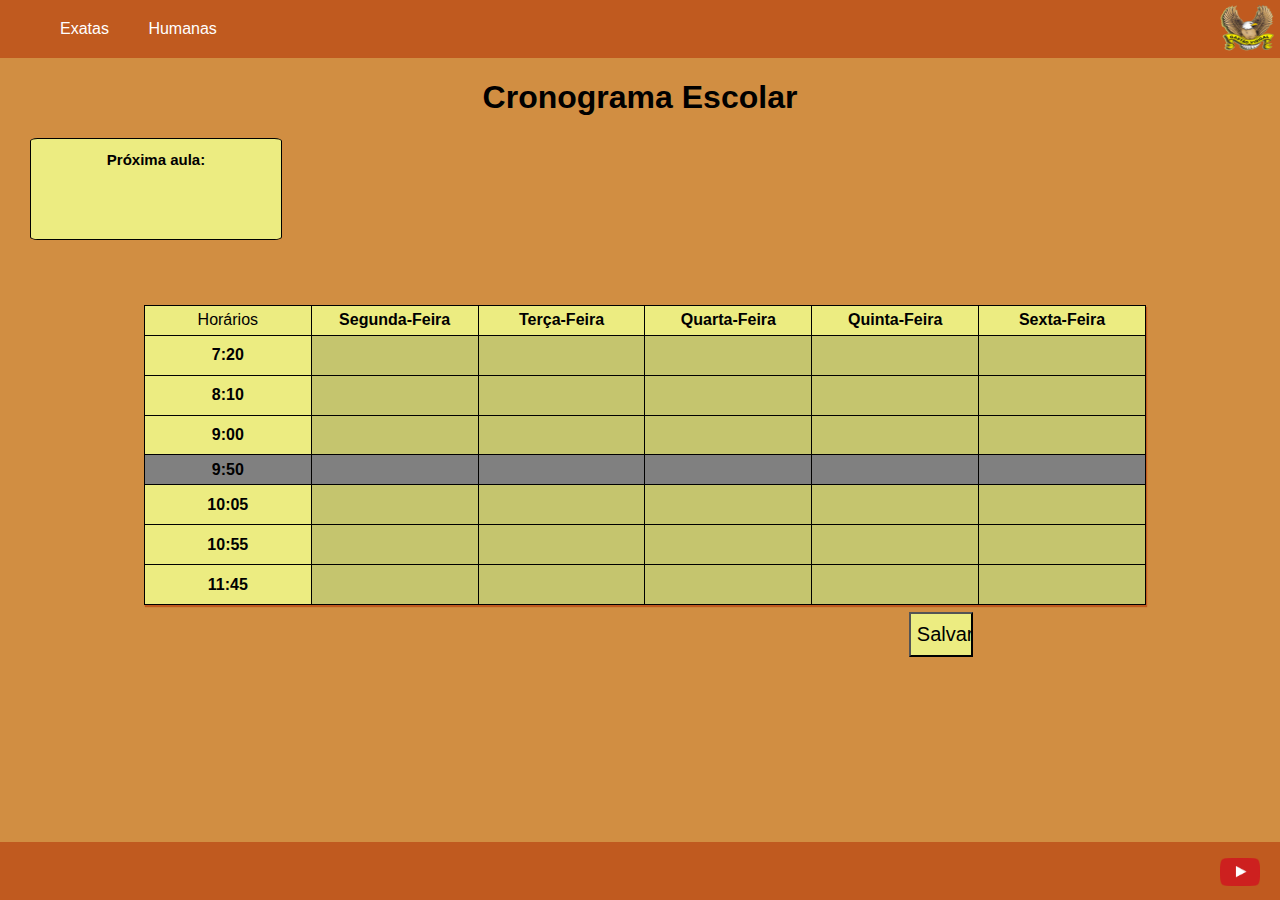
==== commit bc8909da: "🤓" ====
--- a/humanas.html
+++ b/humanas.html
@@ -17,7 +17,10 @@
 				<li><a href="humanas.html">Humanas</a></li>
 			</ul>
 		</nav>
-		<img src="aguia_feia.png" alt="Águia Ffeia">
+		<a href="http://www.mgagastaovidigal.seed.pr.gov.br/modules/noticias/" target="_blank">
+		<img src="aguia_feia.png" alt="Águia Feia" title="Site do Gastão.
+Obs: site muito feio 😞">
+		</a>
 	</header>
 	<main>
 	<h1>Cronograma Escolar</h1>
@@ -190,7 +193,7 @@
 	</main>
 	<footer>
 		<a href="https://www.youtube.com/@aulaparana9301" target="_blank">
-			<img src="youtube.png" alt="Youtube">
+			<img src="youtube.png" alt="Youtube" title="Aula Paraná">
 		</a>
 	</footer>
 	<script>
@@ -712,128 +715,129 @@
   			var hora = hoy.getHours();
   			var minuto = hoy.getMinutes();
   			var segundo = hoy.getSeconds();
-
-
-  			if (dia == 1 & hora < 7 & minuto < 20) {
-				document.querySelector(".zaperson").innerHTML = "Português";
+			var vatzap = hora + ":" + minuto;
+
+
+			if (dia == 1 & vatzap < "7:20") {
+				document.querySelector(".zaperson").innerHTML = document.getElementById("name31").value;
  			}
-  			if (dia == 1 & hora == 7 & minuto == 20) {
-				document.querySelector(".zaperson").innerHTML = "Química";
+  			if (dia == 1 & vatzap >= "7:20") {
+				document.querySelector(".zaperson").innerHTML = document.getElementById("name36").value;
   			}
-  			if (dia == 1 & hora == 8 & minuto == 10) {
-				document.querySelector(".zaperson").innerHTML = "Português I";
+  			if (dia == 1 & vatzap >= "8:10") {
+				document.querySelector(".zaperson").innerHTML = document.getElementById("name41").value;
   			}
-  			if (dia == 1 & hora == 9 & minuto == 00) {
-				document.querySelector(".zaperson").innerHTML = "Recreio XD";
+  			if (dia == 1 & vatzap >= "9:00") {
+				document.querySelector(".zaperson").innerHTML = "Recreio";
   			}
-  			if (dia == 1 & hora == 9 & minuto == 50) {
-				document.querySelector(".zaperson").innerHTML = "História";
+  			if (dia == 1 & vatzap >= "9:50") {
+				document.querySelector(".zaperson").innerHTML = document.getElementById("name46").value;
   			}
-  			if (dia == 1 & hora == 10 & minuto == 05) {
-				document.querySelector(".zaperson").innerHTML = "Artes I";
+  			if (dia == 1 & vatzap >= "10:05") {
+				document.querySelector(".zaperson").innerHTML = document.getElementById("name51").value;
   			}
-  			if (dia == 1 & hora == 10 & minuto == 55) {
-				document.querySelector(".zaperson").innerHTML = "Inglês";
+  			if (dia == 1 & vatzap >= "10:55") {
+				document.querySelector(".zaperson").innerHTML = document.getElementById("name56").value;
   			}
 
 
-  			if (dia == 2 & hora < 7 & minuto < 20) {
-				document.querySelector(".zaperson").innerHTML = "Química";
+  			if (dia == 2 & vatzap < "7:20") {
+				document.querySelector(".zaperson").innerHTML = document.getElementById("name32").value;
   			}
-  			if (dia == 2 & hora == 7 & minuto == 20) {
-				document.querySelector(".zaperson").innerHTML = "Sociologia";
+  			if (dia == 2 & vatzap >= "7:20") {
+				document.querySelector(".zaperson").innerHTML = document.getElementById("name37").value;
   			}
-  			if (dia == 2 & hora == 8 & minuto == 10) {
-				document.querySelector(".zaperson").innerHTML = "Ed. Fin.";
-			}
-			if (dia == 2 & hora == 9 & minuto == 00) {
-				document.querySelector(".zaperson").innerHTML = "Recreio XD";
-			}
-			if (dia == 2 & hora == 9 & minuto == 50) {
-				document.querySelector(".zaperson").innerHTML = "Ed. Fin.";
-			}
-			if (dia == 2 & hora == 10 & minuto == 05) {
-				document.querySelector(".zaperson").innerHTML = "Biologia";
-			}
-			if (dia == 2 & hora == 10 & minuto == 55) {
-				document.querySelector(".zaperson").innerHTML = "Português I";
-			}
-
-
-			if (dia == 3 & hora < 7 & minuto < 20) {
-				document.querySelector(".zaperson").innerHTML = "Ed. Física";
-			}
-			if (dia == 3 & hora == 7 & minuto == 20) {
-				document.querySelector(".zaperson").innerHTML = "Artes I";
-			}
-			if (dia == 3 & hora == 8 & minuto == 10) {
-				document.querySelector(".zaperson").innerHTML = "Matemática";
-			}
-			if (dia == 3 & hora == 9 & minuto == 00) {
-				document.querySelector(".zaperson").innerHTML = "Recreio XD";
-			}
-			if (dia == 3 & hora == 9 & minuto == 50) {
-				document.querySelector(".zaperson").innerHTML = "Matemática";
-			}
-			if (dia == 3 & hora == 10 & minuto == 05) {
-				document.querySelector(".zaperson").innerHTML = "Biologia";
-			}
-			if (dia == 3 & hora >= 10 & minuto <= 55) {
-				document.querySelector(".zaperson").innerHTML = "Filosofia I";
+  			if (dia == 2 & vatzap >= "8:10") {
+				document.querySelector(".zaperson").innerHTML = document.getElementById("name42").value;
+			}
+			if (dia == 2 & vatzap >= "9:00") {
+				document.querySelector(".zaperson").innerHTML = "Recreio";
+			}
+			if (dia == 2 & vatzap >= "9:50") {
+				document.querySelector(".zaperson").innerHTML = document.getElementById("name47").value;
+			}
+			if (dia == 2 & vatzap >= "10:05") {
+				document.querySelector(".zaperson").innerHTML = document.getElementById("name52").value;
+			}
+			if (dia == 2 & vatzap >= "10:55") {
+				document.querySelector(".zaperson").innerHTML = document.getElementById("name57").value;
+			}
+
+
+			if (dia == 3 & vatzap < "7:20") {
+				document.querySelector(".zaperson").innerHTML = document.getElementById("name33").value;
+			}
+			if (dia == 3 & vatzap >= "7:20") {
+				document.querySelector(".zaperson").innerHTML = document.getElementById("name38").value;
+			}
+			if (dia == 3 & vatzap >= "8:10") {
+				document.querySelector(".zaperson").innerHTML = document.getElementById("name43").value;
+			}
+			if (dia == 3 & vatzap >= "9:00") {
+				document.querySelector(".zaperson").innerHTML = "Recreio";
+			}
+			if (dia == 3 & vatzap >= "9:50") {
+				document.querySelector(".zaperson").innerHTML = document.getElementById("name48").value;
+			}
+			if (dia == 3 & vatzap >= "10:05") {
+				document.querySelector(".zaperson").innerHTML = document.getElementById("name53").value;
+			}
+			if (dia == 3 & vatzap >= "10:55") {
+				document.querySelector(".zaperson").innerHTML = document.getElementById("name58").value;
 			}
 
   
-			if (dia == 4 & hora < 7 & minuto < 20) {
-				document.querySelector(".zaperson").innerHTML = "Proj. de Vida ";
-			}
-			if (dia == 4 & hora == 7 & minuto == 20) {
-				document.querySelector(".zaperson").innerHTML = "Matemática";
-			}
-			if (dia == 4 & hora == 8 & minuto == 10) {
-				document.querySelector(".zaperson").innerHTML = "Geografia";
-			}
-			if (dia == 4 & hora == 9 & minuto == 00) {
-				document.querySelector(".zaperson").innerHTML = "Recreio XD";
-			}
-			if (dia == 4 & hora == 9 & minuto == 50) {
-				document.querySelector(".zaperson").innerHTML = "Filosofia I";
-			}
-			if (dia == 4 & hora == 10 & minuto == 05) {
-				document.querySelector(".zaperson").innerHTML = "Filosofia I";
-			}
-			if (dia == 4 & hora == 10 & minuto == 55) {
-				document.querySelector(".zaperson").innerHTML = "História";
-			}
-
-
-			if (dia == 5 & hora < 7 & minuto < 20) {
-				document.querySelector(".zaperson").innerHTML = "Português";
-			}
-			if (dia == 5 & hora == 7 & minuto == 20) {
-				document.querySelector(".zaperson").innerHTML = "Português";
-			}
-			if (dia == 5 & hora == 8 & minuto == 10) {
-				document.querySelector(".zaperson").innerHTML = "Ed. Física";
-			}
-			if (dia == 5 & hora == 9 & minuto == 00) {
-				document.querySelector(".zaperson").innerHTML = "Recreio XD";
-			}
-			if (dia == 5 & hora == 9 & minuto == 50) {
-				document.querySelector(".zaperson").innerHTML = "Sociologia";
-			}
-			if (dia == 5 & hora == 10 & minuto == 05) {
-				document.querySelector(".zaperson").innerHTML = "Inglês";
-			}
-			if (dia == 5 & hora == 10 & minuto == 55) {
-				document.querySelector(".zaperson").innerHTML = "Geografia";
-			}
-
-
-			if (hora >= 12) {
-				document.querySelector(".zaperson").innerHTML = "Nenhuma XD";
-			}
+			if (dia == 4 & vatzap < "7:20") {
+				document.querySelector(".zaperson").innerHTML = document.getElementById("name34").value;
+			}
+			if (dia == 4 & vatzap >= "7:20") {
+				document.querySelector(".zaperson").innerHTML = document.getElementById("name39").value;
+			}
+			if (dia == 4 & vatzap >= "8:10") {
+				document.querySelector(".zaperson").innerHTML = document.getElementById("name44").value;
+			}
+			if (dia == 4 & vatzap >= "9:00") {
+				document.querySelector(".zaperson").innerHTML = "Recreio";
+			}
+			if (dia == 4 & vatzap >= "9:50") {
+				document.querySelector(".zaperson").innerHTML = document.getElementById("name49").value;
+			}
+			if (dia == 4 & vatzap >= "10:05") {
+				document.querySelector(".zaperson").innerHTML = document.getElementById("name54").value;
+			}
+			if (dia == 4 & vatzap >= "10:55") {
+				document.querySelector(".zaperson").innerHTML = document.getElementById("name59").value;
+			}
+
+
+			if (dia == 5 & vatzap < "7:20") {
+				document.querySelector(".zaperson").innerHTML = document.getElementById("name35").value;
+			}
+			if (dia == 5 & vatzap >= "7:20") {
+				document.querySelector(".zaperson").innerHTML = document.getElementById("name40").value;
+			}
+			if (dia == 5 & vatzap >= "8:10") {
+				document.querySelector(".zaperson").innerHTML = document.getElementById("name45").value;
+			}
+			if (dia == 5 & vatzap >= "9:00") {
+				document.querySelector(".zaperson").innerHTML = "Recreio";
+			}
+			if (dia == 5 & vatzap >= "9:50") {
+				document.querySelector(".zaperson").innerHTML = document.getElementById("name50").value;
+			}
+			if (dia == 5 & vatzap >= "10:05") {
+				document.querySelector(".zaperson").innerHTML = document.getElementById("name55").value;
+			}
+			if (dia == 5 & vatzap >= "10:55") {
+				document.querySelector(".zaperson").innerHTML = document.getElementById("name60").value;
+			}
+
+			if (vatzap > "11:45") {
+				document.querySelector(".zaperson").innerHTML = "Nenhuma 😎👍";
+			}
+  			
 		};
-		setInterval(reloj, 1000);
+		setInterval(reloj, 700);
 	</script>
 </body>
 </html>--- a/humanas.css
+++ b/humanas.css
@@ -51,7 +51,9 @@
     text-align: center;
 }
 h2 {
-    text-align: center;
+    display: flex;
+    flex-direction: column;
+    align-items: center;
 }
 table {
     margin: 0;  
@@ -126,20 +128,18 @@
     border: 1px solid #000;
     border-radius: 3%;
     color: #000;
-    display: flex;
-    flex-direction: column;
+    display: block;
     font-size: 10px;
-    justify-content: center;
     height: 100px;
     width: 250px;
     margin-left: 30px;
+    overflow: hidden;
   }
   .zaperson {
+    display: flex;
     justify-content: center;
     align-items: center;
-    margin-top: 20px;
-    margin-left: 65px;
-    margin-bottom: 10px;
+    margin-bottom: 5px;
     font-size: 20px;
     font-weight: bold;
   }